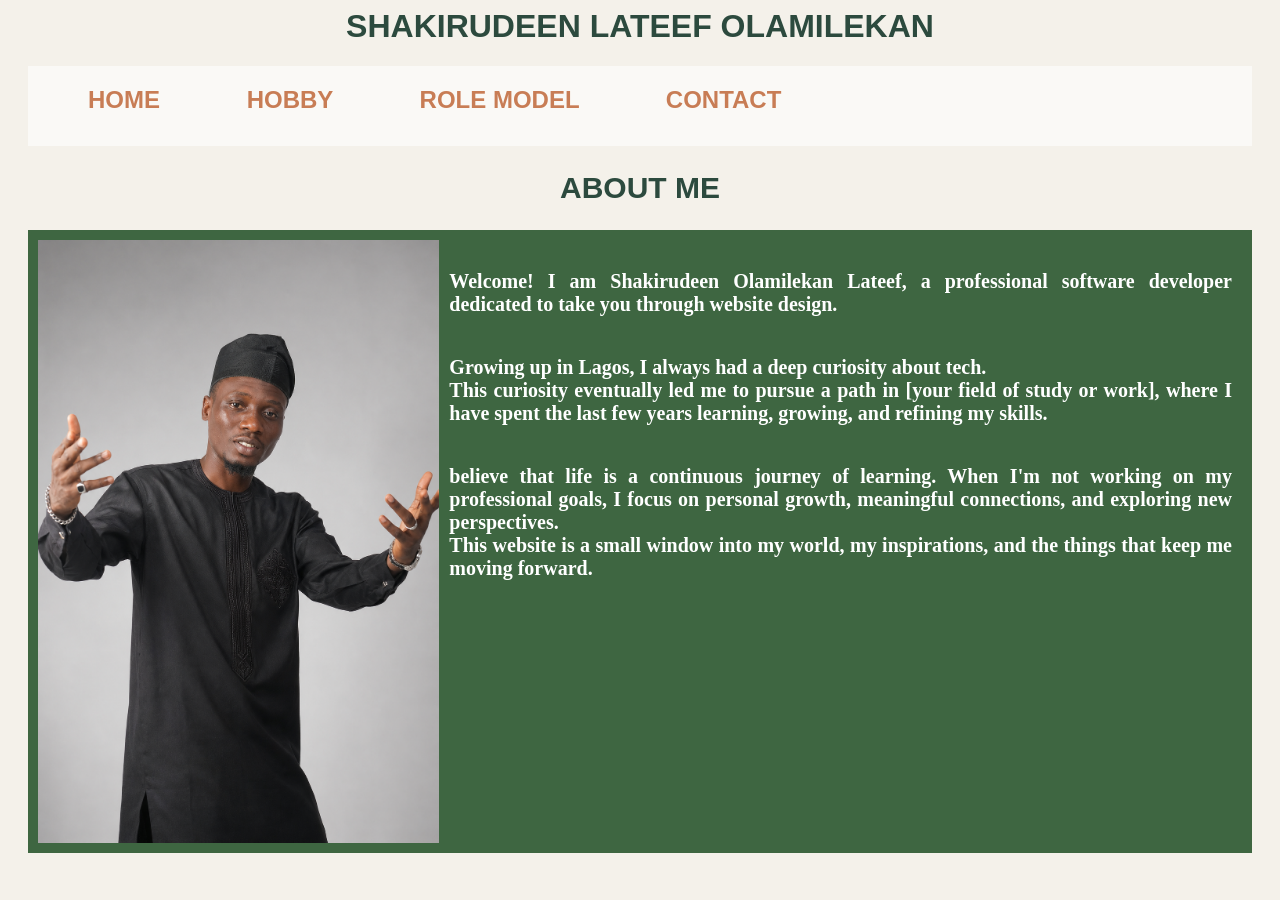
==== index.html @ d1586885 "Add files via upload" ====
<html>
    <head>
        <title> ABOUT ME </title>
        <link rel="stylesheet" href="style.css">
    </head>

    <body>
        <header>
            <h1>  SHAKIRUDEEN LATEEF OLAMILEKAN  </h1>
            <nav>
                <a href="index.html"> HOME </a>
                <a href="about.html"> HOBBY </a>
                <a href="role model.html"> ROLE MODEL </a>
                <a href="contact.html"> CONTACT </a>
            </nav>
            <h2> ABOUT ME </h2>
        </header>
        
        <main class="flex-container">
            
            <div class="image-container">
                <img src="file_00000000486481f4b47c20ed85e51418.png">
            </div>
            <div class="text-container">
                <p> Welcome! I am Shakirudeen Olamilekan Lateef, a professional software developer dedicated to take you through website design. <br>
                </p>
                <p> Growing up in Lagos, I always had a deep curiosity about tech. <br>
                This curiosity eventually led me to pursue a path in [your field of study or work], where I have spent the last few years learning, growing, and refining my skills. <br> </p>
                <p>  believe that life is a continuous journey of learning. When I'm not working on my professional goals, I focus on personal growth, meaningful connections, and exploring new perspectives. <br>
                This website is a small window into my world, my inspirations, and the things that keep me moving forward. </p>
            </div>
        </main>

    </body>


</html>
---- style.css ----
body{
    height: 100%dh;
    background-color: #F4F1EA;
}

nav{
    background-color: #FAF9F6;
    height: 40px;
    padding: 20px;
    margin: 10px 20px;
}

a {
    color: #C87D55;
    text-decoration: none;
    font-size: 24px;
    font-family: Impact, Haettenschweiler, 'Arial Narrow Bold', sans-serif;
    padding: 20px;
    margin: 20px;
    font-weight: bolder;
}

h1, h2, h3 {
    color: #2C4A3E;
    text-align: center;
    font-family: 'Segoe UI', Tahoma, Geneva, Verdana, sans-serif;
}

h2 {font-size: 30px;}

main {
    background-color: #3e6641;
    padding: 10px;
    margin: 10px  20px;
    height: 60%dvh;
}
.rolemodel{
    background-image: src("/images/cr7.jpeg");
    width: 25%;
    background-repeat: no-repeat;
}

p {
    color: white;
    padding: 10px;
    font-weight: bold;
    font-size: 20px;
    text-align: justify;
}

ul {
    color: white;
    padding: 10px;
    margin-left: 60px;
    margin-top: 10px;
    font-weight: bold;
    font-size: 20px;
    text-align: justify;
}

a:hover{ color: #f75a06;}

.bgclass {
  background-image: url('images/cr7.jpeg');
  background-repeat: no-repeat;
  background-size: cover;
  background-position: center;
}

.flex-container{
    display:flex; 
    gap 20px; 
    align-items: stretch;
}

.image-container {
    flex: 1;
}

.text-container{
    flex: 2;
}

.image-container img{
    height: 100%; 
    width: 100%; 
    object-fit: cover; 
    display: block;
}
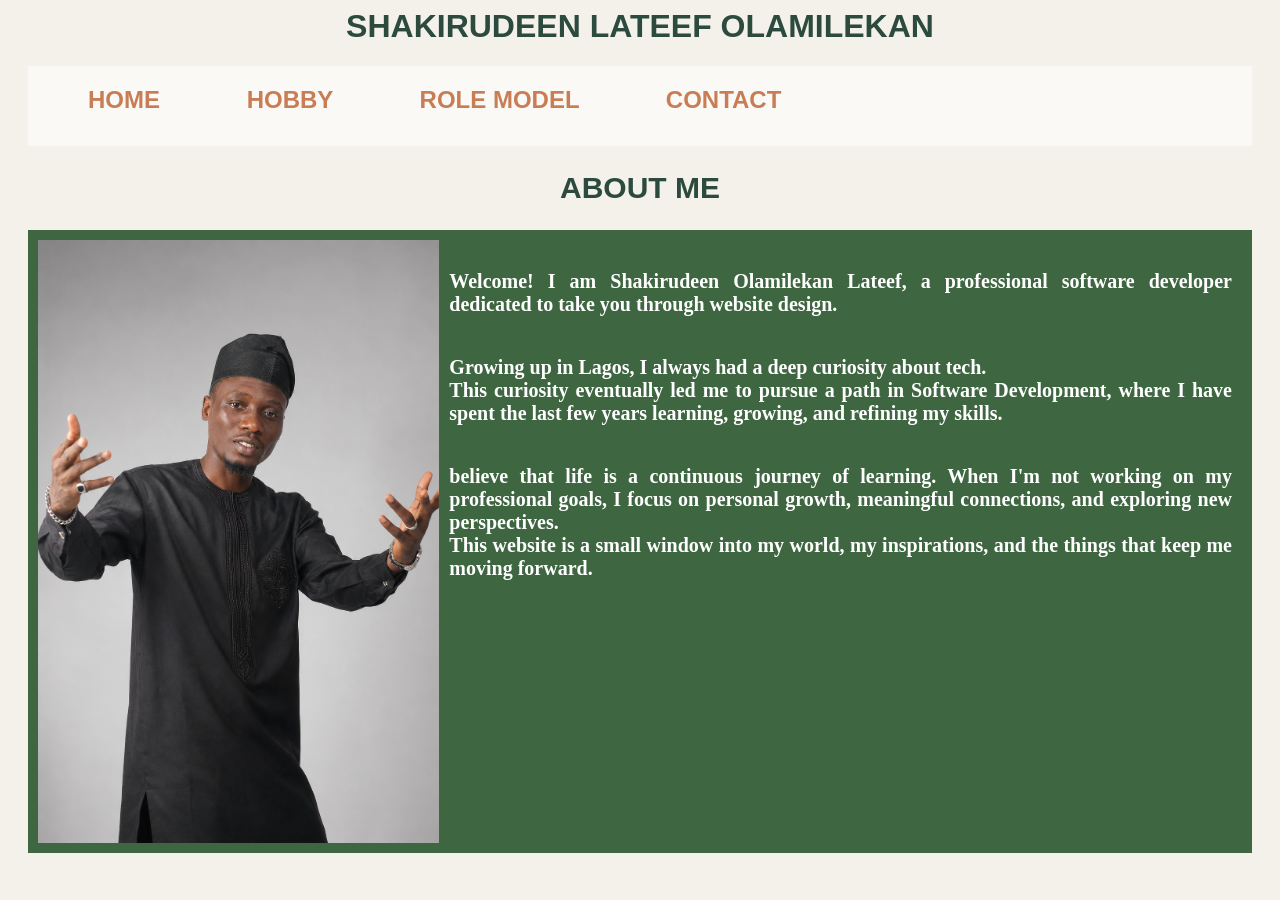
==== commit 6418969b: "Update field of study to Software Development" ====
--- a/index.html
+++ b/index.html
@@ -25,7 +25,7 @@
                 <p> Welcome! I am Shakirudeen Olamilekan Lateef, a professional software developer dedicated to take you through website design. <br>
                 </p>
                 <p> Growing up in Lagos, I always had a deep curiosity about tech. <br>
-                This curiosity eventually led me to pursue a path in [your field of study or work], where I have spent the last few years learning, growing, and refining my skills. <br> </p>
+                This curiosity eventually led me to pursue a path in Software Development, where I have spent the last few years learning, growing, and refining my skills. <br> </p>
                 <p>  believe that life is a continuous journey of learning. When I'm not working on my professional goals, I focus on personal growth, meaningful connections, and exploring new perspectives. <br>
                 This website is a small window into my world, my inspirations, and the things that keep me moving forward. </p>
             </div>
@@ -34,4 +34,4 @@
     </body>
 
 
-</html>+</html>
